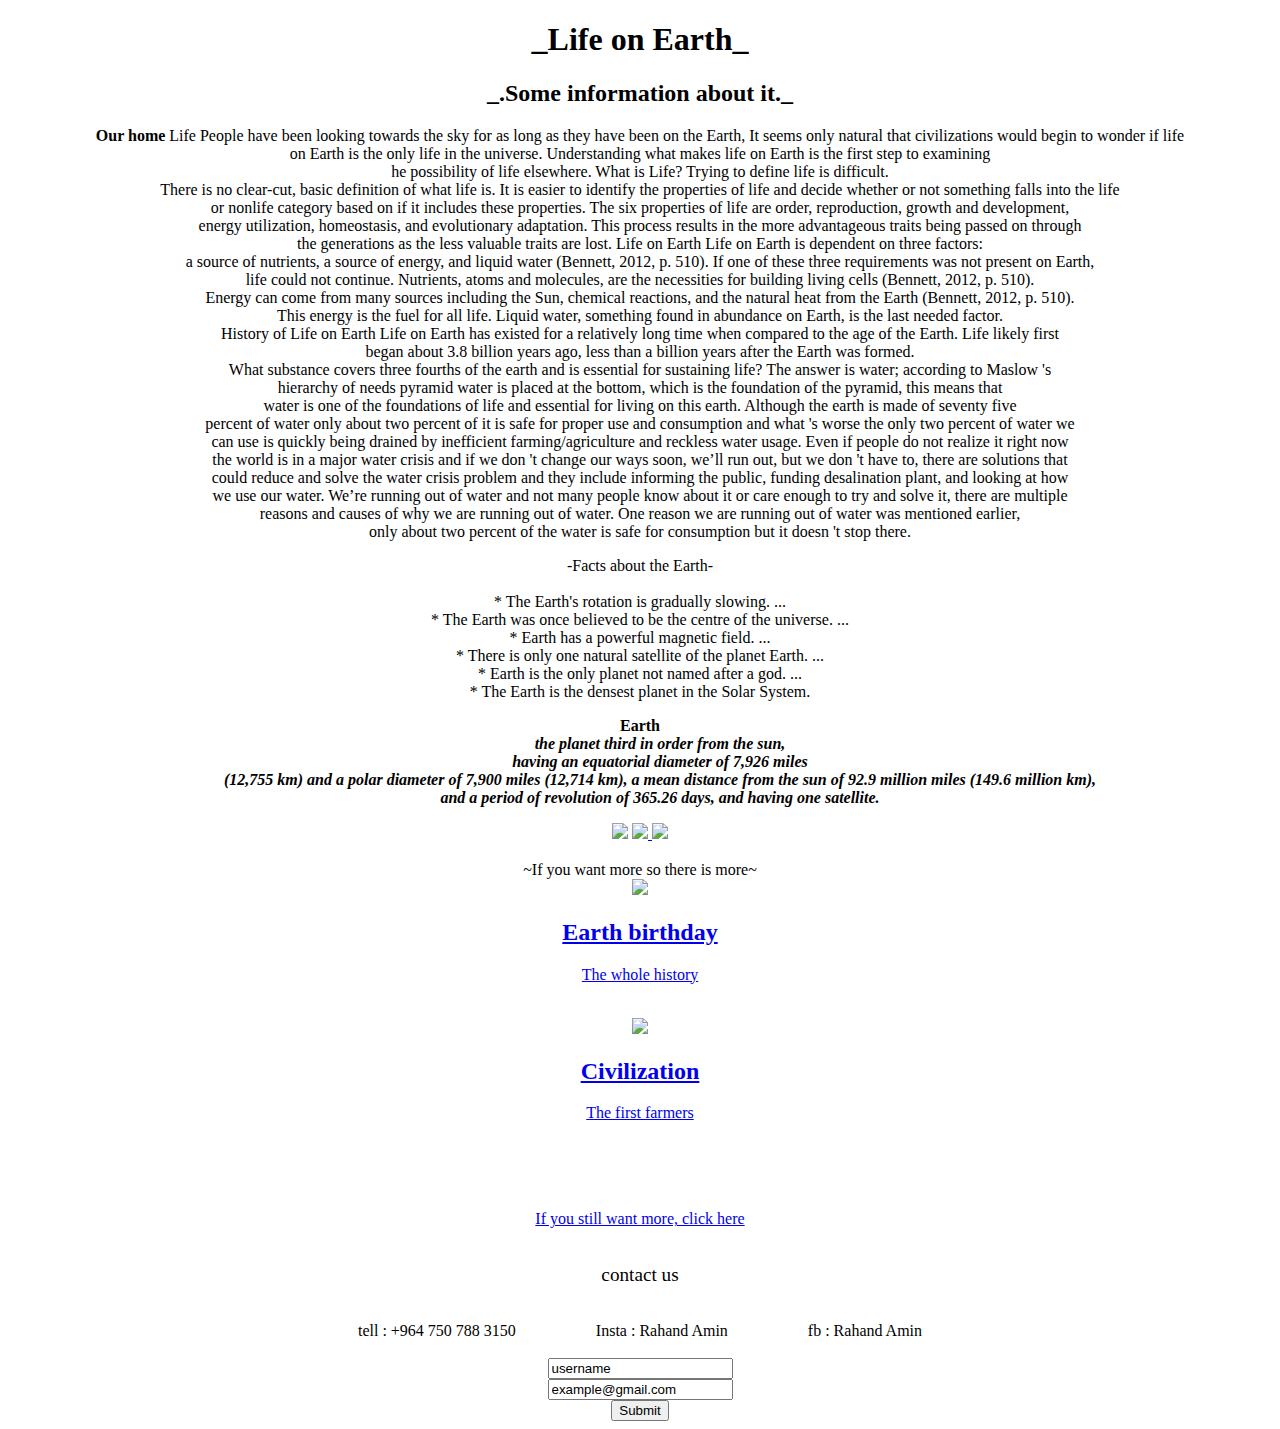
==== rahand.html @ 186e76a1 "html for (life on earth)" ====
<!doctype html>

<center>

<html>

    <head>

    <link  rel="stylesheet" type="text/css" href="style.css" />
    <title>life on earth</title>

    </head>  

    <body>
   
 
<div class="page">

<center>

<h1 class="top"><b>_Life on Earth_ </b> </h1>


<h2 class="srt" > 
    <b>_.Some information about it._</b> 
                                       </h2>


<p class="speach">
    <b> 
     <swamp class="title" >Our home</swamp> 
                                         </b> 
<swamp class="pr" > 

    Life People have been looking towards the sky for as long as they have been on the Earth,  
    
    It seems only natural that civilizations would begin to wonder if life <br>

    on Earth is the only life in the universe.

    Understanding what makes life on Earth is the first step to examining <br>

    he possibility of life elsewhere.

    What is Life? Trying to define life is difficult.<br>

    There is no clear-cut, basic definition of what life is. 

    It is easier to identify the properties of life and decide whether or not something falls into the life  <br>

    or nonlife category based on if it includes these properties.
    The six properties of life are order, reproduction, growth and development,<br>
    energy utilization, homeostasis, and evolutionary adaptation.
    This process results in the more advantageous traits being passed on through<br>
     the generations as the less valuable traits are lost.
     Life on Earth Life on Earth is dependent on three factors:<br>
     a source of nutrients, a source of energy, and liquid water (Bennett, 2012, p. 510). 
     If one of these three requirements was not present on Earth,<br>
     life could not continue. Nutrients, atoms and molecules, 
     are the necessities for building living cells (Bennett, 2012, p. 510).  <br>
     Energy can come from many sources including the Sun, chemical reactions,
     and the natural heat from the Earth (Bennett, 2012, p. 510). <br>
     This energy is the fuel for all life. Liquid water,
     something found in abundance on Earth, is the last needed factor. <br>
      History of Life on Earth Life on Earth has existed for a relatively 
      long time when compared to the age of the Earth. Life likely first<br>
       began about 3.8 billion years ago, less than a billion years after 
       the Earth was formed.<br>
       What substance covers three fourths of the earth and is essential
        for sustaining life? The answer is water; according to Maslow 's <br>
        hierarchy of needs pyramid water is placed at the bottom,
         which is the foundation of the pyramid, this means that<br>
          water is one of the foundations of life and essential for
           living on this earth. Although the earth is made of seventy five <br>
           percent of water only about two percent of it is safe for proper use
            and consumption and what 's worse the only two percent of water we<br>
         can use is quickly being drained by inefficient farming/agriculture
         and reckless water usage. Even if people do not realize it right now<br>
         the world is in a major water crisis and if we don 't change our ways 
         soon, we’ll run out, but we don 't have to, there are solutions that<br>
         could reduce and solve the water crisis problem and they include 
         informing the public, funding desalination plant, and looking at how <br>
         we use our water. We’re running out of water and not many people know 
         about it or care enough to try and solve it, there are multiple <br>
         reasons and causes of why we are running out of water.
          One reason we are running out of water was mentioned earlier,<br>
           only about two percent of the water is safe for consumption but
            it doesn 't stop there.
                                      </swamp><br>



</p>

<div class="rullss" >
  -Facts about the Earth-<br>
<br> <div class="rull"> 
   * The Earth's rotation is gradually slowing. ...<br>
   * The Earth was once believed to be the centre of the universe. ...<br>
   * Earth has a powerful magnetic field. ...<br>
   * There is only one natural satellite of the planet Earth. ...<br>
   * Earth is the only planet not named after a god. ...<br>
   * The Earth is the densest planet in the Solar System.<br>

</div>
</div>

    
    
    <dl>
        <dt><b>Earth</b></dt>
        <dd><b> <em>the planet third in order from the sun, <br>
            having an equatorial diameter of 7,926 miles <br>(12,755 km) and 
            a polar diameter of 7,900 miles (12,714 km), 
            a mean distance from the sun of 92.9 million miles (149.6 million km), <br>
            and a period of revolution of 365.26 days, and having one satellite.</em></b></dd>
    </dl>

<div class="pics">
<center>
   <a href="https://papers.co/wallpaper/papers.co-bc60-earth-space-fire-art-illustration-star-6-wallpaper.jpg"> <swamp class="pic1" > <img src="https://papers.co/wallpaper/papers.co-bc60-earth-space-fire-art-illustration-star-6-wallpaper.jpg"></swamp></a>
   <a href="https://static.eos.com/wp-content/uploads/2020/12/earth-bg.jpg"> <swamp class="pic2" > <img src="https://static.eos.com/wp-content/uploads/2020/12/earth-bg.jpg" > </swamp></a>
   <a href="https://ca-times.brightspotcdn.com/dims4/default/1dc287a/2147483647/strip/true/crop/3000x3000+0+0/resize/840x840!/quality/90/?url=https%3A%2F%2Fcalifornia-times-brightspot.s3.amazonaws.com%2F73%2F16%2F8578df5047f3aef3263b31402148%2Flede.jpg"> <swamp class="pic3" > <img src="https://ca-times.brightspotcdn.com/dims4/default/1dc287a/2147483647/strip/true/crop/3000x3000+0+0/resize/840x840!/quality/90/?url=https%3A%2F%2Fcalifornia-times-brightspot.s3.amazonaws.com%2F73%2F16%2F8578df5047f3aef3263b31402148%2Flede.jpg" ></swamp></a>
</center>
</div>
 <br>

      
   

      
<!--ama yakam eshma boya la kamu kurtyakany bburn-->      
 
    
 


<swamp class="story" > ~If you want more so there is more~ </swamp>

<!--card-->

<br>

<swamp class="card">

 

    <div class="card1">
    <a href="https://www.youtube.com/watch?v=NQ4CUw9RcuA" class="yt" > 
        <div class="img-src">
        <img src="https://thelogicalindian.com/h-upload/2020/11/04/184734-eaweb.jpg">
    </div>
    <div class="txt-src" >
        <h2>Earth birthday</h2>
        <p>The whole history</p>
    </div>
</a> 
</div>



</swamp>&nbsp;

<!--card2-->

<swamp class="secondcard">

 

    <div class="secondcard1">
    <a href="https://www.youtube.com/watch?v=g-bQx0ZtHUw" class="yt1" > 
        <div class="img-src1">
        <img src="https://cdn.cdkeys.com/media/catalog/product/s/i/sid_meier_s_civilization_v_5_-_the_complete_edition_pc.jpg">
    </div>
    <div class="txt-src1" >
        <h2>Civilization</h2>
        <p>The first farmers</p>
    </div>
</a> 
</div>



</swamp>

<!--card end--> 

<br>
<br>
<br>
<br>


<a href="https://www.nationalgeographic.com/science/article/earth"><div class="link" >If you still want more, click here</div></a>
<br>
<br>

      <big>contact us</big>
      
      <br>
      <br>
      <br>

    
        <span  class="tt">
            <span align="left" > tell : +964 750 788 3150</span> &nbsp;&nbsp; &nbsp; &nbsp; &nbsp; &nbsp; &nbsp; &nbsp; &nbsp; &nbsp;  <span align="center" >Insta : Rahand Amin</span>
             &nbsp;&nbsp; &nbsp; &nbsp; &nbsp; &nbsp; &nbsp; &nbsp; &nbsp; &nbsp;  <span align="right" >fb : Rahand Amin</span>
         </span>
          
</center>      
</div>

 
<br>
<form action:"rahand.jaf.11@gmail.com">
    <input name="Name" value="username" size="20px" color="grey"><br>
    <input name="Email" value="example@gmail.com" size="20px" color="grey" ><br>
    <center><input type="submit"></center>
</form>

</body> 


 

</html>
</center>
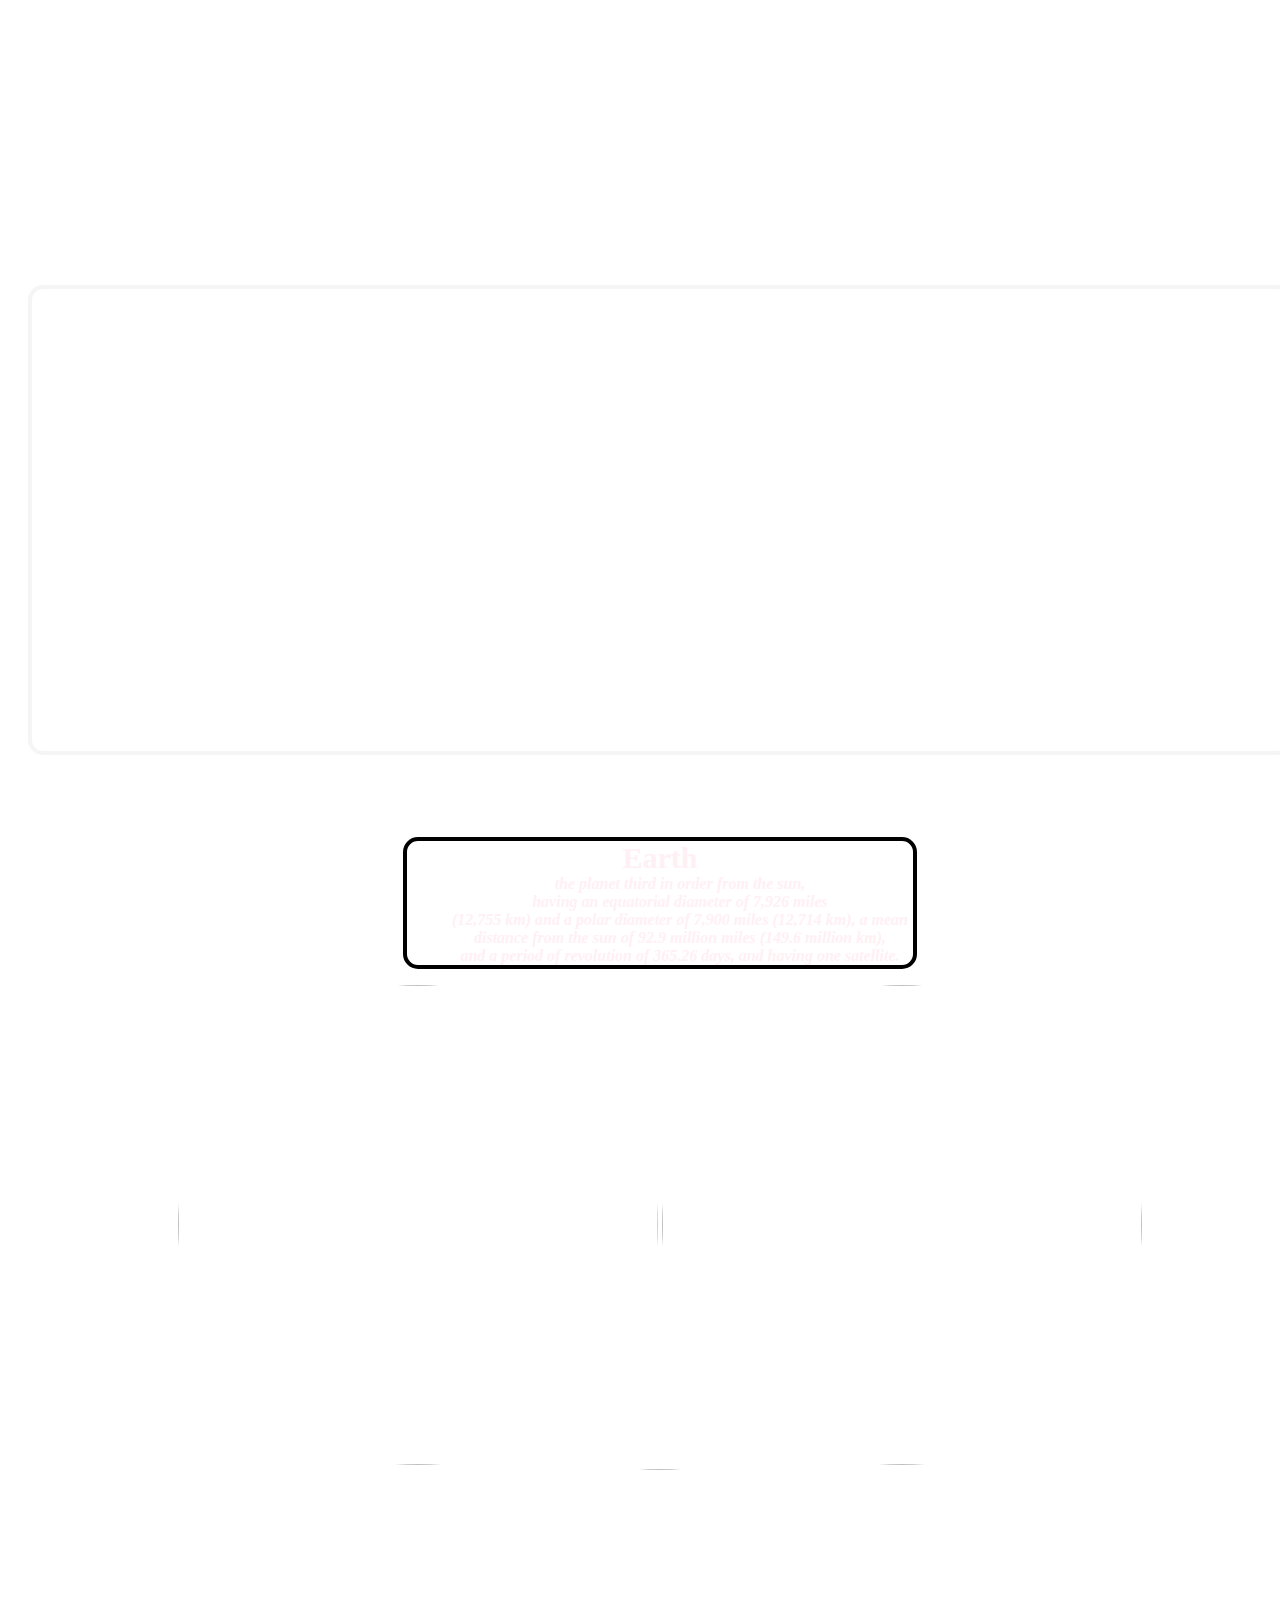
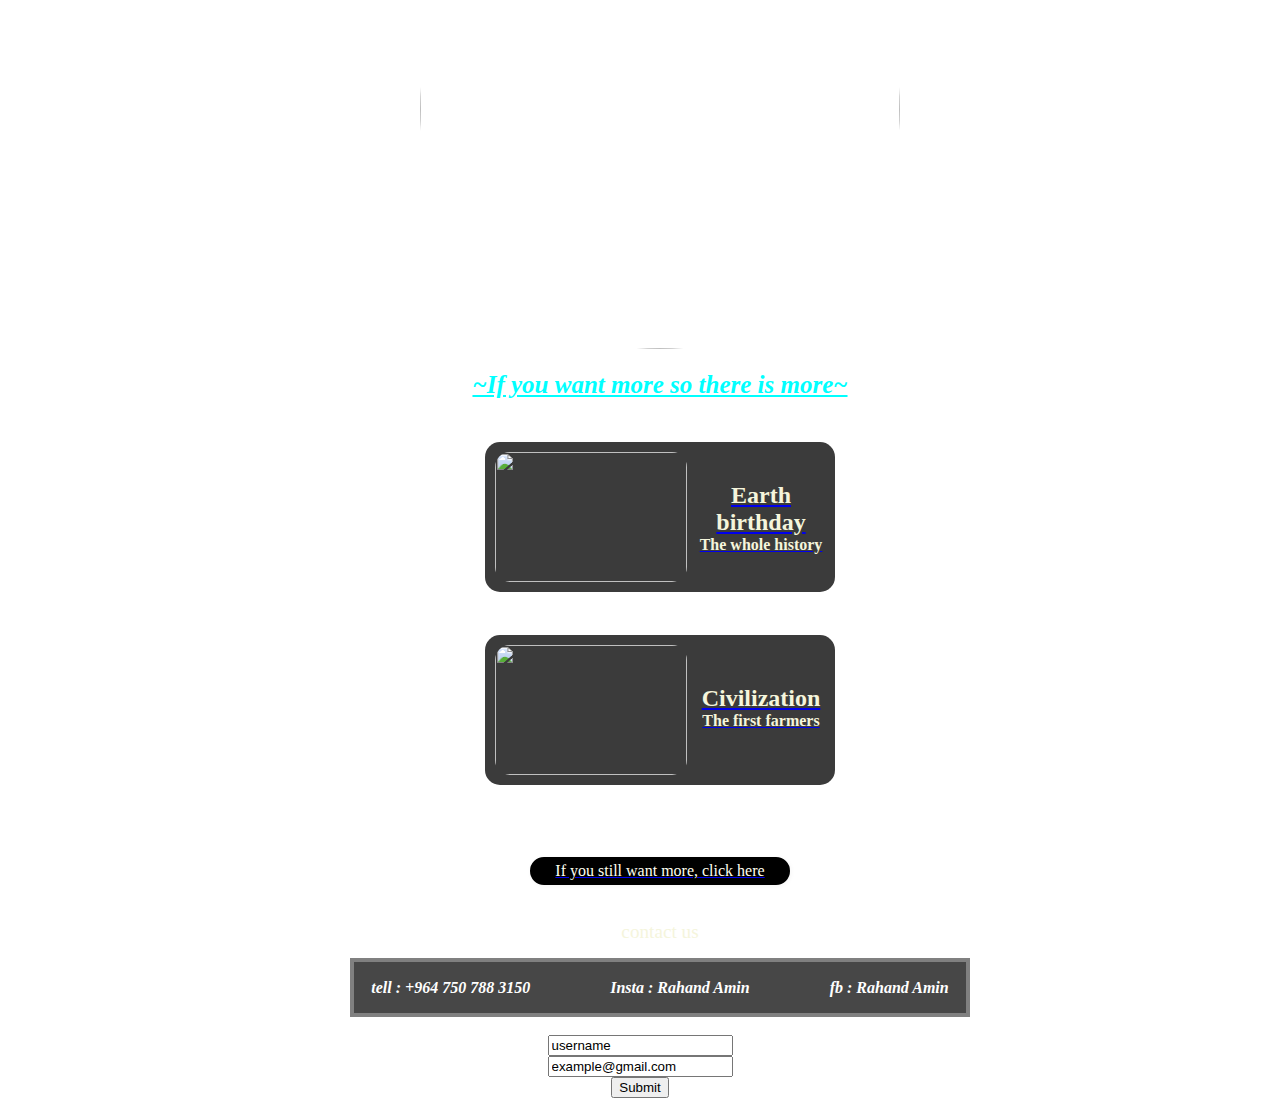
==== commit 326f59d2: "the html file and the css file have been changed" ====
--- a/rahand.html
+++ b/rahand.html
@@ -1,227 +1,278 @@
 <!doctype html>
 
-<center>
-
-<html>
+<html lang="en">
 
     <head>
-
-    <link  rel="stylesheet" type="text/css" href="style.css" />
-    <title>life on earth</title>
-
-    </head>  
-
-    <body>
-   
- 
-<div class="page">
-
-<center>
-
-<h1 class="top"><b>_Life on Earth_ </b> </h1>
-
-
-<h2 class="srt" > 
-    <b>_.Some information about it._</b> 
-                                       </h2>
-
-
-<p class="speach">
-    <b> 
-     <swamp class="title" >Our home</swamp> 
-                                         </b> 
-<swamp class="pr" > 
-
-    Life People have been looking towards the sky for as long as they have been on the Earth,  
+        <meta charset="UTF-8">
+        <meta name="viewport" content="width=device-width, initial-scale=1.0"  >
+        <link  rel="stylesheet" type="text/css" href="style.css" />
+        <title>life on earth</title>
+
+    </head>
+
+
+<body>
+    <center> 
+
+        <div class="page">
+
+
+
+            <h1 class="top"><b>_Life on Earth_ </b> </h1>
+
+            <h2 class="srt" > 
+
+            <b>_.Some information about it._</b> 
+
+            </h2>
+
+            <p class="speach">
+
+                <b>
+
+                    <span class="title" >Our home</span>
+
+                </b>
+
+                <span class="pr" > 
+
+                    Life People have been looking towards the sky for as long as they have been on the Earth,  
     
-    It seems only natural that civilizations would begin to wonder if life <br>
-
-    on Earth is the only life in the universe.
-
-    Understanding what makes life on Earth is the first step to examining <br>
-
-    he possibility of life elsewhere.
-
-    What is Life? Trying to define life is difficult.<br>
-
-    There is no clear-cut, basic definition of what life is. 
-
-    It is easier to identify the properties of life and decide whether or not something falls into the life  <br>
-
-    or nonlife category based on if it includes these properties.
-    The six properties of life are order, reproduction, growth and development,<br>
-    energy utilization, homeostasis, and evolutionary adaptation.
-    This process results in the more advantageous traits being passed on through<br>
-     the generations as the less valuable traits are lost.
-     Life on Earth Life on Earth is dependent on three factors:<br>
-     a source of nutrients, a source of energy, and liquid water (Bennett, 2012, p. 510). 
-     If one of these three requirements was not present on Earth,<br>
-     life could not continue. Nutrients, atoms and molecules, 
-     are the necessities for building living cells (Bennett, 2012, p. 510).  <br>
-     Energy can come from many sources including the Sun, chemical reactions,
-     and the natural heat from the Earth (Bennett, 2012, p. 510). <br>
-     This energy is the fuel for all life. Liquid water,
-     something found in abundance on Earth, is the last needed factor. <br>
-      History of Life on Earth Life on Earth has existed for a relatively 
-      long time when compared to the age of the Earth. Life likely first<br>
-       began about 3.8 billion years ago, less than a billion years after 
-       the Earth was formed.<br>
-       What substance covers three fourths of the earth and is essential
-        for sustaining life? The answer is water; according to Maslow 's <br>
-        hierarchy of needs pyramid water is placed at the bottom,
-         which is the foundation of the pyramid, this means that<br>
-          water is one of the foundations of life and essential for
-           living on this earth. Although the earth is made of seventy five <br>
-           percent of water only about two percent of it is safe for proper use
-            and consumption and what 's worse the only two percent of water we<br>
-         can use is quickly being drained by inefficient farming/agriculture
-         and reckless water usage. Even if people do not realize it right now<br>
-         the world is in a major water crisis and if we don 't change our ways 
-         soon, we’ll run out, but we don 't have to, there are solutions that<br>
-         could reduce and solve the water crisis problem and they include 
-         informing the public, funding desalination plant, and looking at how <br>
-         we use our water. We’re running out of water and not many people know 
-         about it or care enough to try and solve it, there are multiple <br>
-         reasons and causes of why we are running out of water.
-          One reason we are running out of water was mentioned earlier,<br>
-           only about two percent of the water is safe for consumption but
-            it doesn 't stop there.
-                                      </swamp><br>
-
-
-
-</p>
-
-<div class="rullss" >
-  -Facts about the Earth-<br>
-<br> <div class="rull"> 
-   * The Earth's rotation is gradually slowing. ...<br>
-   * The Earth was once believed to be the centre of the universe. ...<br>
-   * Earth has a powerful magnetic field. ...<br>
-   * There is only one natural satellite of the planet Earth. ...<br>
-   * Earth is the only planet not named after a god. ...<br>
-   * The Earth is the densest planet in the Solar System.<br>
-
-</div>
-</div>
-
-    
-    
-    <dl>
-        <dt><b>Earth</b></dt>
-        <dd><b> <em>the planet third in order from the sun, <br>
-            having an equatorial diameter of 7,926 miles <br>(12,755 km) and 
-            a polar diameter of 7,900 miles (12,714 km), 
-            a mean distance from the sun of 92.9 million miles (149.6 million km), <br>
-            and a period of revolution of 365.26 days, and having one satellite.</em></b></dd>
-    </dl>
-
-<div class="pics">
-<center>
-   <a href="https://papers.co/wallpaper/papers.co-bc60-earth-space-fire-art-illustration-star-6-wallpaper.jpg"> <swamp class="pic1" > <img src="https://papers.co/wallpaper/papers.co-bc60-earth-space-fire-art-illustration-star-6-wallpaper.jpg"></swamp></a>
-   <a href="https://static.eos.com/wp-content/uploads/2020/12/earth-bg.jpg"> <swamp class="pic2" > <img src="https://static.eos.com/wp-content/uploads/2020/12/earth-bg.jpg" > </swamp></a>
-   <a href="https://ca-times.brightspotcdn.com/dims4/default/1dc287a/2147483647/strip/true/crop/3000x3000+0+0/resize/840x840!/quality/90/?url=https%3A%2F%2Fcalifornia-times-brightspot.s3.amazonaws.com%2F73%2F16%2F8578df5047f3aef3263b31402148%2Flede.jpg"> <swamp class="pic3" > <img src="https://ca-times.brightspotcdn.com/dims4/default/1dc287a/2147483647/strip/true/crop/3000x3000+0+0/resize/840x840!/quality/90/?url=https%3A%2F%2Fcalifornia-times-brightspot.s3.amazonaws.com%2F73%2F16%2F8578df5047f3aef3263b31402148%2Flede.jpg" ></swamp></a>
-</center>
-</div>
- <br>
+                    It seems only natural that civilizations would begin to wonder if life <br>
+
+                    on Earth is the only life in the universe.
+
+                    Understanding what makes life on Earth is the first step to examining <br>
+
+                    he possibility of life elsewhere.
+
+                    What is Life? Trying to define life is difficult.<br>
+
+                    There is no clear-cut, basic definition of what life is. 
+
+                    It is easier to identify the properties of life and decide whether or not something falls into the life  <br>
+
+                    or nonlife category based on if it includes these properties.
+                    The six properties of life are order, reproduction, growth and development,<br>
+                    energy utilization, homeostasis, and evolutionary adaptation.
+                    This process results in the more advantageous traits being passed on through<br>
+                    the generations as the less valuable traits are lost.
+                    Life on Earth Life on Earth is dependent on three factors:<br>
+                    a source of nutrients, a source of energy, and liquid water (Bennett, 2012, p. 510). 
+                    If one of these three requirements was not present on Earth,<br>
+                    life could not continue. Nutrients, atoms and molecules, 
+                    are the necessities for building living cells (Bennett, 2012, p. 510).  <br>
+                    Energy can come from many sources including the Sun, chemical reactions,
+                    and the natural heat from the Earth (Bennett, 2012, p. 510). <br>
+                    This energy is the fuel for all life. Liquid water,
+                    something found in abundance on Earth, is the last needed factor. <br>
+                    History of Life on Earth Life on Earth has existed for a relatively 
+                    long time when compared to the age of the Earth. Life likely first<br>
+                    began about 3.8 billion years ago, less than a billion years after 
+                    the Earth was formed.<br>
+                    What substance covers three fourths of the earth and is essential
+                    for sustaining life? The answer is water; according to Maslow 's <br>
+                    hierarchy of needs pyramid water is placed at the bottom,
+                    which is the foundation of the pyramid, this means that<br>
+                    water is one of the foundations of life and essential for
+                    living on this earth. Although the earth is made of seventy five <br>
+                    percent of water only about two percent of it is safe for proper use
+                    and consumption and what 's worse the only two percent of water we<br>
+                    can use is quickly being drained by inefficient farming/agriculture
+                    and reckless water usage. Even if people do not realize it right now<br>
+                    the world is in a major water crisis and if we don 't change our ways 
+                    soon, we’ll run out, but we don 't have to, there are solutions that<br>
+                    could reduce and solve the water crisis problem and they include 
+                    informing the public, funding desalination plant, and looking at how <br>
+                    we use our water. We’re running out of water and not many people know 
+                    about it or care enough to try and solve it, there are multiple <br>
+                    reasons and causes of why we are running out of water.
+                    One reason we are running out of water was mentioned earlier,<br>
+                    only about two percent of the water is safe for consumption but
+                    it doesn 't stop there.
+                </span>
+
+                <br>
+
+            </p>
+
+            <div class="rullss" >
+
+                -Facts about the Earth-
+
+                <br>
+                <br> 
+
+                <div class="rull"> 
+
+                    <ul align="left">
+
+                        <li>The Earth's rotation is gradually slowing. ...</li> 
+                        <br>
+                        <li>The Earth was once believed to be the centre of the universe. ...</li>
+                        <br>
+                        <li>Earth has a powerful magnetic field. ...</li>
+                        <br>
+                        <li>There is only one natural satellite of the planet Earth. ...</li>
+                        <br>
+                        <li>Earth is the only planet not named after a god. ...</li>
+                        <br>
+                        <li>The Earth is the densest planet in the Solar System.</li>
+                        <br>
+
+                    </ul>
+
+                </div>
+
+            </div>
+
+            <dl>
+
+                <dt><b>Earth</b></dt>
+
+                <dd>
+
+                    <b> <em>the planet third in order from the sun, <br>
+                    having an equatorial diameter of 7,926 miles <br>(12,755 km) and 
+                    a polar diameter of 7,900 miles (12,714 km), 
+                    a mean distance from the sun of 92.9 million miles (149.6 million km), <br>
+                    and a period of revolution of 365.26 days, and having one satellite.</em></b>
+
+                </dd>
+
+            </dl>
+
+            <div class="pics">
+
+                <center>
+                    <a href="https://papers.co/wallpaper/papers.co-bc60-earth-space-fire-art-illustration-star-6-wallpaper.jpg"> <span class="pic1" > <img src="https://papers.co/wallpaper/papers.co-bc60-earth-space-fire-art-illustration-star-6-wallpaper.jpg"></span></a>
+                    <a href="https://static.eos.com/wp-content/uploads/2020/12/earth-bg.jpg"> <span class="pic2" > <img src="https://static.eos.com/wp-content/uploads/2020/12/earth-bg.jpg" > </span></a>
+                    <a href="https://ca-times.brightspotcdn.com/dims4/default/1dc287a/2147483647/strip/true/crop/3000x3000+0+0/resize/840x840!/quality/90/?url=https%3A%2F%2Fcalifornia-times-brightspot.s3.amazonaws.com%2F73%2F16%2F8578df5047f3aef3263b31402148%2Flede.jpg"> <span class="pic3" > <img src="https://ca-times.brightspotcdn.com/dims4/default/1dc287a/2147483647/strip/true/crop/3000x3000+0+0/resize/840x840!/quality/90/?url=https%3A%2F%2Fcalifornia-times-brightspot.s3.amazonaws.com%2F73%2F16%2F8578df5047f3aef3263b31402148%2Flede.jpg" ></span></a>
+                </center>
+
+            </div>
+
+            <br>
 
       
    
 
       
-<!--ama yakam eshma boya la kamu kurtyakany bburn-->      
+            <!--ama yakam eshma boya la kamu kurtyakany bburn-->      
  
     
  
 
 
-<swamp class="story" > ~If you want more so there is more~ </swamp>
-
-<!--card-->
-
-<br>
-
-<swamp class="card">
+            <span class="story" > ~If you want more so there is more~ </span>
+
+            <!--card-->
+
+            <br>
+
+            <span class="card">
 
  
 
-    <div class="card1">
-    <a href="https://www.youtube.com/watch?v=NQ4CUw9RcuA" class="yt" > 
-        <div class="img-src">
-        <img src="https://thelogicalindian.com/h-upload/2020/11/04/184734-eaweb.jpg">
-    </div>
-    <div class="txt-src" >
-        <h2>Earth birthday</h2>
-        <p>The whole history</p>
-    </div>
-</a> 
-</div>
-
-
-
-</swamp>&nbsp;
-
-<!--card2-->
-
-<swamp class="secondcard">
-
- 
-
-    <div class="secondcard1">
-    <a href="https://www.youtube.com/watch?v=g-bQx0ZtHUw" class="yt1" > 
-        <div class="img-src1">
-        <img src="https://cdn.cdkeys.com/media/catalog/product/s/i/sid_meier_s_civilization_v_5_-_the_complete_edition_pc.jpg">
-    </div>
-    <div class="txt-src1" >
-        <h2>Civilization</h2>
-        <p>The first farmers</p>
-    </div>
-</a> 
-</div>
-
-
-
-</swamp>
-
-<!--card end--> 
-
-<br>
-<br>
-<br>
-<br>
-
-
-<a href="https://www.nationalgeographic.com/science/article/earth"><div class="link" >If you still want more, click here</div></a>
-<br>
-<br>
-
-      <big>contact us</big>
-      
-      <br>
-      <br>
-      <br>
-
-    
-        <span  class="tt">
-            <span align="left" > tell : +964 750 788 3150</span> &nbsp;&nbsp; &nbsp; &nbsp; &nbsp; &nbsp; &nbsp; &nbsp; &nbsp; &nbsp;  <span align="center" >Insta : Rahand Amin</span>
-             &nbsp;&nbsp; &nbsp; &nbsp; &nbsp; &nbsp; &nbsp; &nbsp; &nbsp; &nbsp;  <span align="right" >fb : Rahand Amin</span>
-         </span>
-          
-</center>      
-</div>
-
- 
-<br>
-<form action:"rahand.jaf.11@gmail.com">
-    <input name="Name" value="username" size="20px" color="grey"><br>
-    <input name="Email" value="example@gmail.com" size="20px" color="grey" ><br>
-    <center><input type="submit"></center>
-</form>
-
+                <div class="card1">
+
+                    <a href="https://www.youtube.com/watch?v=NQ4CUw9RcuA" class="yt" > 
+
+                        <div class="img-src">
+
+                            <img src="https://thelogicalindian.com/h-upload/2020/11/04/184734-eaweb.jpg">
+
+                        </div>
+
+                        <div class="txt-src" >
+
+                            <h2>Earth birthday</h2>
+
+                            <p>The whole history</p>
+
+                        </div>
+
+                    </a> 
+
+                </div>
+
+            </span>
+            
+            &nbsp;
+
+            <!--card2-->
+
+            <span class="secondcard">
+
+                <div class="secondcard1">
+
+                    <a href="https://www.youtube.com/watch?v=g-bQx0ZtHUw" class="yt1" > 
+
+                        <div class="img-src1">
+
+                            <img src="https://cdn.cdkeys.com/media/catalog/product/s/i/sid_meier_s_civilization_v_5_-_the_complete_edition_pc.jpg">
+
+                        </div>
+
+                        <div class="txt-src1" >
+
+                            <h2>Civilization</h2>
+
+                            <p>The first farmers</p>
+
+                        </div>
+
+                    </a> 
+
+                </div>
+
+
+
+            </span>
+
+            <!--card end--> 
+
+            <br>
+            <br>
+            <br>
+            <br>
+
+
+            <a href="https://www.nationalgeographic.com/science/article/earth"><div class="link" >If you still want more, click here</div></a>
+
+            <br>
+            <br>
+
+            <big>contact us</big>
+
+            <br>
+            <br>
+            <br>
+
+            <span  class="tt">
+
+                <span align="left" > tell : +964 750 788 3150</span> &nbsp;&nbsp; &nbsp; &nbsp; &nbsp; &nbsp; &nbsp; &nbsp; &nbsp; &nbsp;  <span align="center" >Insta : Rahand Amin</span>
+                &nbsp;&nbsp; &nbsp; &nbsp; &nbsp; &nbsp; &nbsp; &nbsp; &nbsp; &nbsp;  <span align="right" >fb : Rahand Amin</span>
+            </span>
+
+     
+        </div>
+
+        <br>
+
+        <form action:"">
+
+            <input name="Name" value="username" size="20px" color="grey"><br>
+
+            <input name="Email" value="example@gmail.com" size="20px" color="grey" ><br>
+
+            <center><input type="submit"></center>
+
+        </form>
+
+
+
+
+    </center>
 </body> 
-
-
- 
-
-</html>
-</center>+</html>--- a/style.css
+++ b/style.css
@@ -0,0 +1,335 @@
+.story{
+   font-family:"monotype corsiva";
+   color: aqua;
+   font-size:25px; 
+   font-style:italic;
+   cursor: default;
+   font-weight:bold;
+   text-decoration:underline;
+        
+}
+
+.tt{
+   color:rgb(255, 255, 255);
+   padding: 17px;
+   margin:25px;
+   font-size:16px; 
+   font-style:italic;
+   font-family:monotype corsiva;
+   font-weight:bold;
+   cursor: default;
+   border: 4px solid grey;     
+   background-color:rgb(71, 71, 71);
+
+} 
+
+dt{
+   font-size:30px;
+       
+}
+    
+dl{
+   border:4px solid black;
+   width:40%;
+   border-radius:15px;
+
+}
+ 
+.top{
+   cursor: default;
+   color:rgb(255, 255, 255);
+   font-family:"monotype corsiva";
+   padding-top: 18px;
+   border-radius:15px;
+   font-size:60px;
+   background-image:url(https://backgroundcheckall.com/wp-content/uploads/2017/12/web-page-background-image-10.jpg);
+   height:90px;
+   width:70%;
+
+}
+ 
+.srt{
+   color:rgb(255, 255, 255);
+   font-family:"alpine";
+   cursor: default;
+   font-size:35px; 
+   font-style:italic;
+     
+}
+    
+.title{
+   color: white;
+   font-family:"monotype corsiva";
+   cursor: default;     
+   font-size:42px; 
+   font-style:italic;   
+   margin:10px;
+   text-decoration:underline;
+
+}
+
+.pr{
+   font-family:"albertus medium";
+   font-weight:bold;
+   color: white;
+
+}
+ 
+.speach{  
+   border-radius:15px;
+   cursor: default;
+   border: 4px solid whitesmoke;
+
+}
+
+.p2{
+   font-family:"albertus medium";  color: white;
+      
+}
+
+.rullss{
+   padding-top: 10px;
+   color:rgb(255, 255, 255);
+   font-family:"albertus medium";
+   font-size:20px; 
+   border-radius: 15px;
+   padding-bottom: 30px;
+   background-image: url(https://i.pinimg.com/originals/1e/ef/c5/1eefc5567dc5c55f67ef6849b9235582.jpg);
+   width:40%;
+   height:10px;
+   cursor: default;
+
+}
+
+.rullss:hover{
+   height:390px;
+   transition-timing-function:inherit;
+   transition: 0.4s;
+
+}
+
+.rull{
+  
+   display: none; 
+   object-fit: cover;
+   font-size: 100%;
+   
+
+}
+
+.rullss:hover .rull{
+   display:block;
+   transition: 0.4s;
+
+}
+
+dl{
+   color: lavenderblush;
+   cursor: default;
+
+}
+
+.pic1 img{
+   height:480px;  
+   width:480px;
+   border-radius:100%;
+   object-fit:cover;
+   flex: 1;
+   box-shadow: 1px 1px 15px 1px rgb(255, 255, 255);
+
+}
+
+.pic1:hover{
+   transition: 0.2s;
+   box-shadow:1px 1px 18px 0px  rgb(251, 255, 0);
+
+}
+
+.pic2 img{
+   box-shadow: 1px 1px 15px 1px rgb(255, 255, 255);
+   flex: 1;
+   height:480px;  
+   width:480px;
+   border-radius:100%;
+   object-fit:cover;
+   
+}
+
+.pic2:hover{
+   box-shadow: 1px 1px 18px 1px rgb(255, 251, 0);
+   transition: 0.2s; 
+
+}
+
+.pic3 img{
+   box-shadow: 1px 1px 15px 1px rgb(255, 255, 255);
+   flex: 1;
+   height:480px;  
+   width:480px;
+   border-radius:100%;
+   object-fit:cover;
+      
+}
+
+.pic3:hover{
+   box-shadow: 1px 1px 18px 0px rgb(255, 251, 0);
+   transition: 0.2s;
+
+}
+
+.pics{
+   display:flex;
+   flex-direction: row;
+
+}
+
+.page{
+   width:100%;
+   height:100%;
+   padding:20px;
+   margin: 0px;
+   background-image: url(https://www.djdesignerlab.com/wp-content/uploads/2021/01/3D-Animated-Website-Backgrounds.jpg);
+
+}
+
+big{
+   color: beige;
+   cursor: default;
+   margin-bottom: 0px;
+
+}
+
+.link{
+   color:ivory;
+   border:5px solid rgb(0, 0, 0);
+   width:250px;
+   border-radius: 15px;
+   box-shadow: 1px 1px 5px 0px whitesmoke;
+   background-color: rgb(0, 0, 0);
+   opacity:1;
+
+}
+
+.link:hover{
+   box-shadow: 1px 1px 19px 1px whitesmoke;
+   transition:0.1s ;
+   opacity:0.65;
+
+}
+
+.card{
+   margin:35px;
+   height: 150px;
+   width: 350px;
+}
+
+.card1{
+   width:350px;
+   height:150px;
+   box-shadow:0px 0px 3px 0px rgb(255, 255, 255);
+   border-radius:15px;
+   opacity:1;
+   transition:0.13s;
+   background-color: rgb(59, 59, 59);
+   margin-top: 25px;
+
+}
+
+.card1:hover{
+   opacity: 0.67;
+   box-shadow:1px 1px 18px 0px rgb(255, 255, 255);
+
+}
+
+.img-src{
+   flex:3;
+   padding:10px;
+
+}
+
+.img-src img{
+   width:100%;
+   height:130px;
+   border-radius:15px;
+   object-fit:cover;
+
+}
+
+.txt-src{
+   flex:2;
+   padding-top:40px;
+   font-weight:bold;
+   color:beige;
+   padding-right: 10px;
+
+}
+
+.txt-src h2,.txt-src p{
+   margin:0px;
+
+}
+
+.yt{
+   display:flex;
+   flex-direction:row;
+
+}
+
+.secondcard{
+   margin:35px;
+   height: 150px;
+   width: 350px;
+
+}
+
+.secondcard1{
+   width:350px;
+   height:150px;
+   box-shadow:0px 0px 3px 0px rgb(255, 255, 255);
+   border-radius:15px;
+   opacity:1;
+   transition:0.13s;
+   background-color: rgb(59, 59, 59);
+   margin-top: 25px;
+  
+}
+
+.secondcard1:hover{
+   opacity: 0.67;
+   box-shadow:1px 1px 18px 0px rgb(255, 255, 255);
+
+}
+
+.img-src1{
+   flex:3;
+   padding:10px;
+
+}
+
+.img-src1 img{
+   width:100%;
+   height:130px;
+   border-radius:15px;
+   object-fit:cover;
+
+}
+
+.txt-src1{
+   flex:2;
+   padding-top:50px;
+   font-weight:bold;
+   color:beige;
+   padding-right: 10px;
+
+}
+
+.txt-src1 h2,.txt-src1 p{
+   margin:0px;
+
+}
+
+.yt1{
+   display:flex;
+   flex-direction:row;
+
+}
